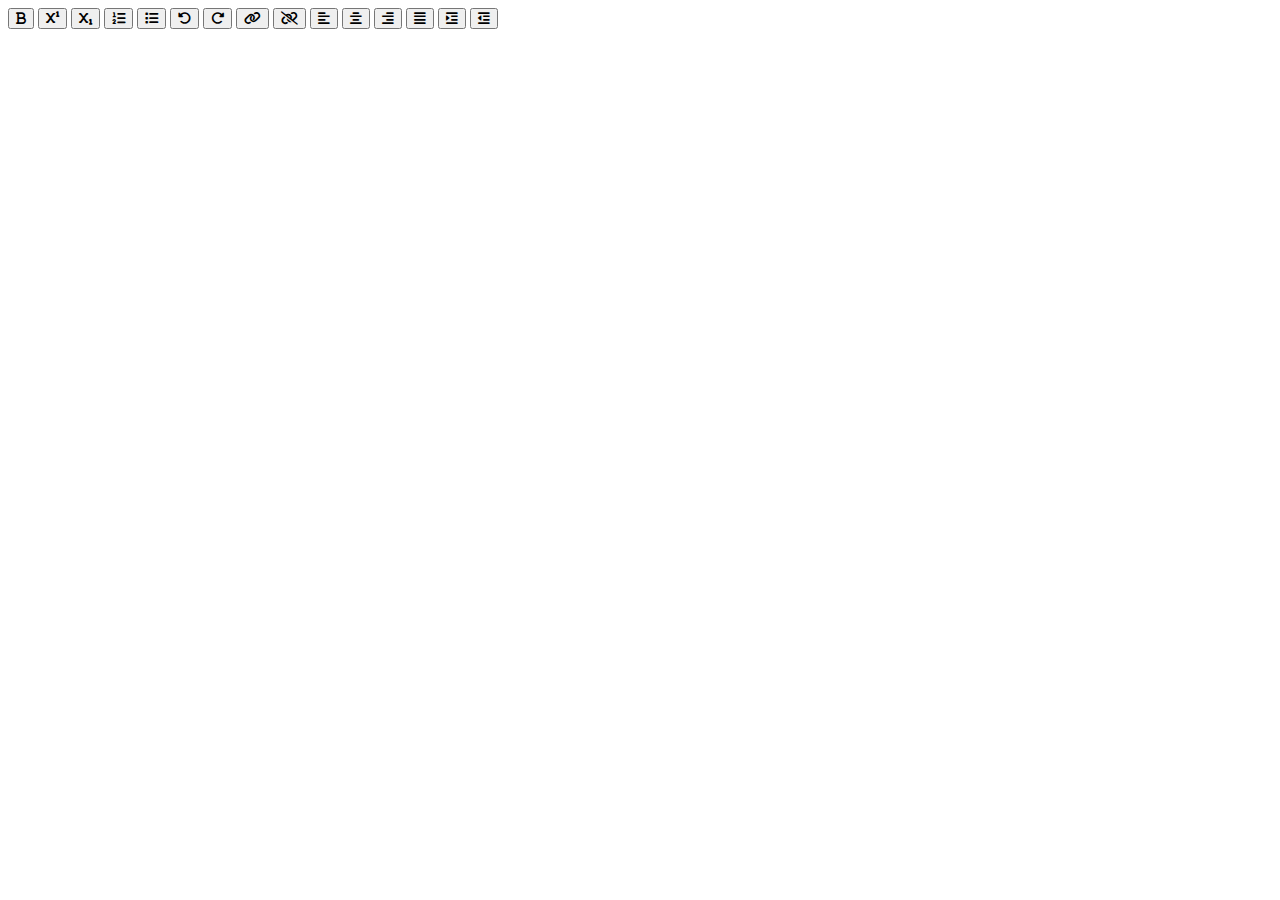
==== Dia3-JS_text_editor/index.html @ 2eb3088f "follow-up: Concluido adição dos botões no HTML" ====
<!DOCTYPE html>
<html lang="pt-br">
<head>
    <meta charset="UTF-8">
    <link rel="stylesheet" href="https://cdnjs.cloudflare.com/ajax/libs/font-awesome/6.2.1/css/all.min.css">
    <link rel="stylesheet" href="style.css">
    <title>#3 - Online Text Editor</title>
</head>
<body>
    <div class="container">
        <div class="options">
            <button id="bold" class="option-button format">
                <i class="fa-solid fa-bold"></i>
            </button>
            <button id="superscript" class="option-button script">
                <i class="fa-solid fa-superscript"></i>
            </button>
            <button id="subscript" class="option-button script">
                <i class="fa-solid fa-subscript"></i>
            </button>
            <button id="insertOrderedList" class="option-button">
                <i class="fa-solid fa-list-ol"></i>
            </button>
            <button id="inserUnorderedList" class="option-button">
                <i class="fa-solid fa-list"></i>
            </button>

            <button id="undo" class="option-button">
                <i class="fa-solid fa-rotate-left"></i>
            </button>
            <button id="redo" class="option-button">
                <i class="fa-solid fa-rotate-right"></i>
            </button>

            <button id="createLink" class="adv-option-button">
                <i class="fa-solid fa-link"></i>
            </button>
            <button id="unlink" class="option-button">
                <i class="fa-solid fa-link-slash"></i>
            </button>
            <button id="justifyLeft" class="option-button align">
                <i class="fa-solid fa-align-left"></i>
            </button>
            <button id="justifyCenter" class="option-button align">
                <i class="fa-solid fa-align-center"></i>
            </button>
            <button id="justifyRight" class="option-button align">
                <i class="fa-solid fa-align-right"></i>
            </button>
            <button id="justifyFull" class="option-button align">
                <i class="fa-solid fa-align-justify"></i>
            </button>
            <button id="indent" class="option-button spacing">
                <i class="fa-solid fa-indent"></i>
            </button>
            <button id="outdent" class="option-button spacing">
                <i class="fa-solid fa-outdent"></i>
            </button>
        </div>
    </div>
</body>
</html>
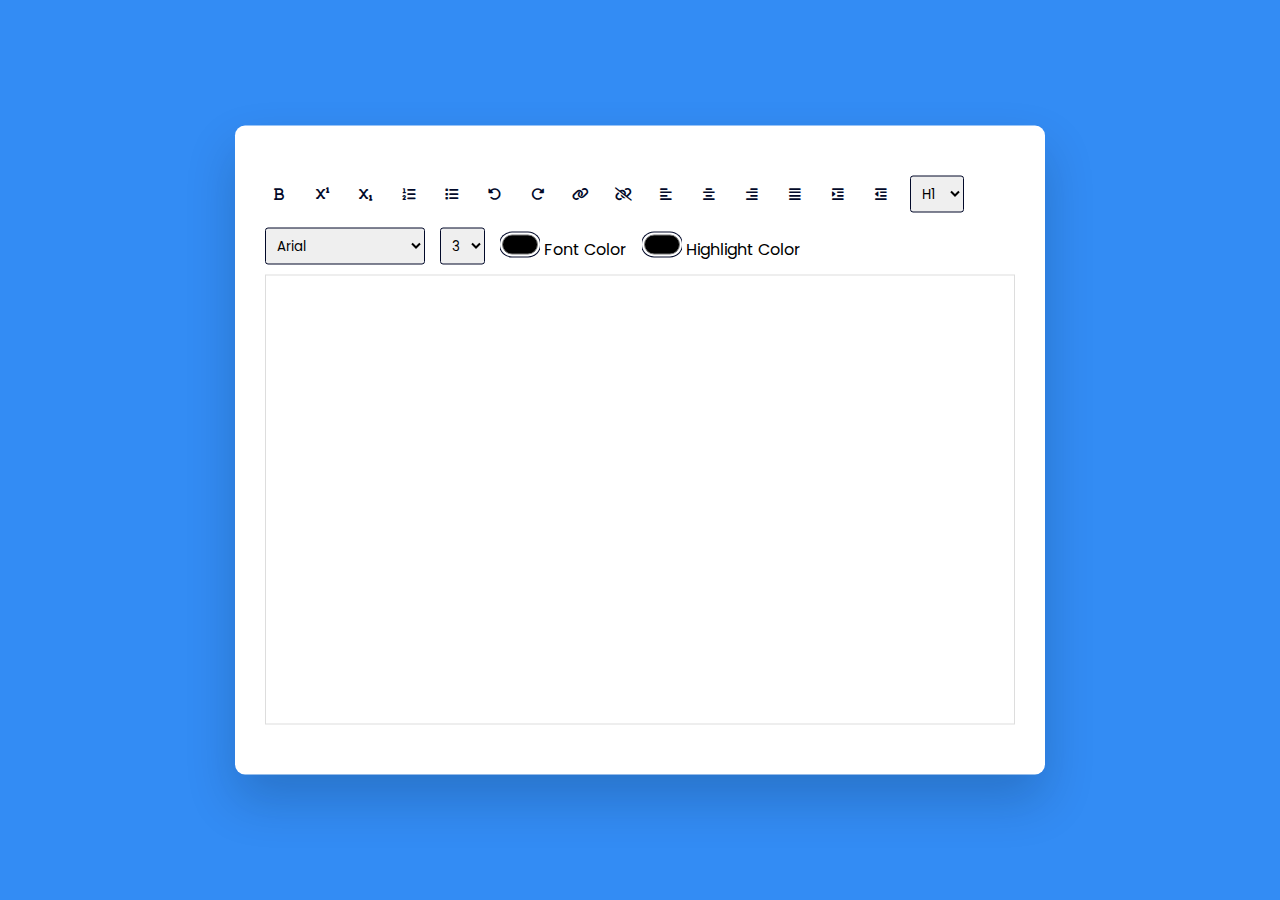
==== commit 62bd0206: "update: terminado o script e ajustes. Primeiros testes ok porém será necessário nova validação" ====
--- a/Dia3-JS_text_editor/index.html
+++ b/Dia3-JS_text_editor/index.html
@@ -4,6 +4,7 @@
     <meta charset="UTF-8">
     <link rel="stylesheet" href="https://cdnjs.cloudflare.com/ajax/libs/font-awesome/6.2.1/css/all.min.css">
     <link rel="stylesheet" href="style.css">
+    <script src="script.js" defer></script>
     <title>#3 - Online Text Editor</title>
 </head>
 <body>
@@ -21,7 +22,7 @@
             <button id="insertOrderedList" class="option-button">
                 <i class="fa-solid fa-list-ol"></i>
             </button>
-            <button id="inserUnorderedList" class="option-button">
+            <button id="insertUnorderedList" class="option-button">
                 <i class="fa-solid fa-list"></i>
             </button>
 
@@ -56,7 +57,27 @@
             <button id="outdent" class="option-button spacing">
                 <i class="fa-solid fa-outdent"></i>
             </button>
+            <select id="formatBlock" class="adv-option-button">
+                <option value="H1">H1</option>
+                <option value="H2">H2</option>
+                <option value="H3">H3</option>
+                <option value="H4">H4</option>
+                <option value="H5">H5</option>
+                <option value="H6">H6</option>
+            </select>
+            <select id="fontName" class="adv-option-button"></select>
+            <select id="fontSize" class="adv-option-button"></select>
+
+            <div class="input-wrapper">
+                <input type="color" id="foreColor" class="adv-option-button">
+                <label for="foreColor">Font Color</label>
+            </div>
+            <div class="input-wrapper">
+                <input type="color" id="backColor" class="adv-option-button">
+                <label for="backColor">Highlight Color</label>
+            </div>
         </div>
+        <div id="text-input" contenteditable="true"></div>
     </div>
 </body>
 </html>--- a/Dia3-JS_text_editor/style.css
+++ b/Dia3-JS_text_editor/style.css
@@ -0,0 +1,86 @@
+@import url('https://fonts.googleapis.com/css2?family=Poppins:ital,wght@0,100;0,200;0,300;0,400;0,500;0,600;0,700;0,800;0,900;1,100;1,200;1,300;1,400;1,500;1,600;1,700;1,800;1,900&display=swap');
+
+*{
+    padding: 0;
+    margin: 0;
+    box-sizing: border-box;
+}
+
+body{
+    background-color: #338cf4;
+}
+.container{
+    background-color: #fff;
+    width: 90vmin;
+    padding: 50px 30px;
+    position: absolute;
+    transform: translate(-50%, -50%);
+    left: 50%;
+    top: 50%;
+    border-radius: 10px;
+    box-shadow: 0 25px 50px rgba(7, 20, 35, 0.2);
+}
+
+.options{
+    display: flex;
+    flex-wrap: wrap;
+    align-items: center;
+    gap: 15px;
+}
+
+button{
+    width: 28px;
+    height: 28px;
+    display: grid;
+    place-items: center;
+    border-radius: 3px;
+    border: none;
+    background-color: #fff;
+    outline: none;
+    color: #020929;
+    cursor: pointer;
+}
+
+select{
+    padding: 7px;
+    border: 1px solid #020929;
+    border-radius: 3px;
+    cursor: pointer;
+}
+
+.options label,
+.options select{
+    font-family: 'Poppins', sans-serif;
+}
+
+input[type="color"]{
+    -webkit-appearance: none;
+    -moz-appearance: none;
+    appearance: none;
+    background-color: transparent;
+    width: 40px;
+    height: 28px;
+    border: none;
+    cursor: pointer;
+}
+
+input[type="color"]::-webkit-color-swatch{
+    border-radius: 15px;
+    box-shadow: 0 0 0 2px #fff, 0 0 0 3px #020929;
+}
+
+input[type="color"]::-moz-color-swatch{
+    border-radius: 15px;
+    box-shadow: 0 0 0 2px #fff, 0 0 0 3px #020929;
+}
+
+#text-input{
+    margin-top: 10px;
+    border: 1px solid #ddd;
+    padding: 20px;
+    height: 50vh;
+}
+
+.active{
+    background-color: #e0e9ff;
+}
